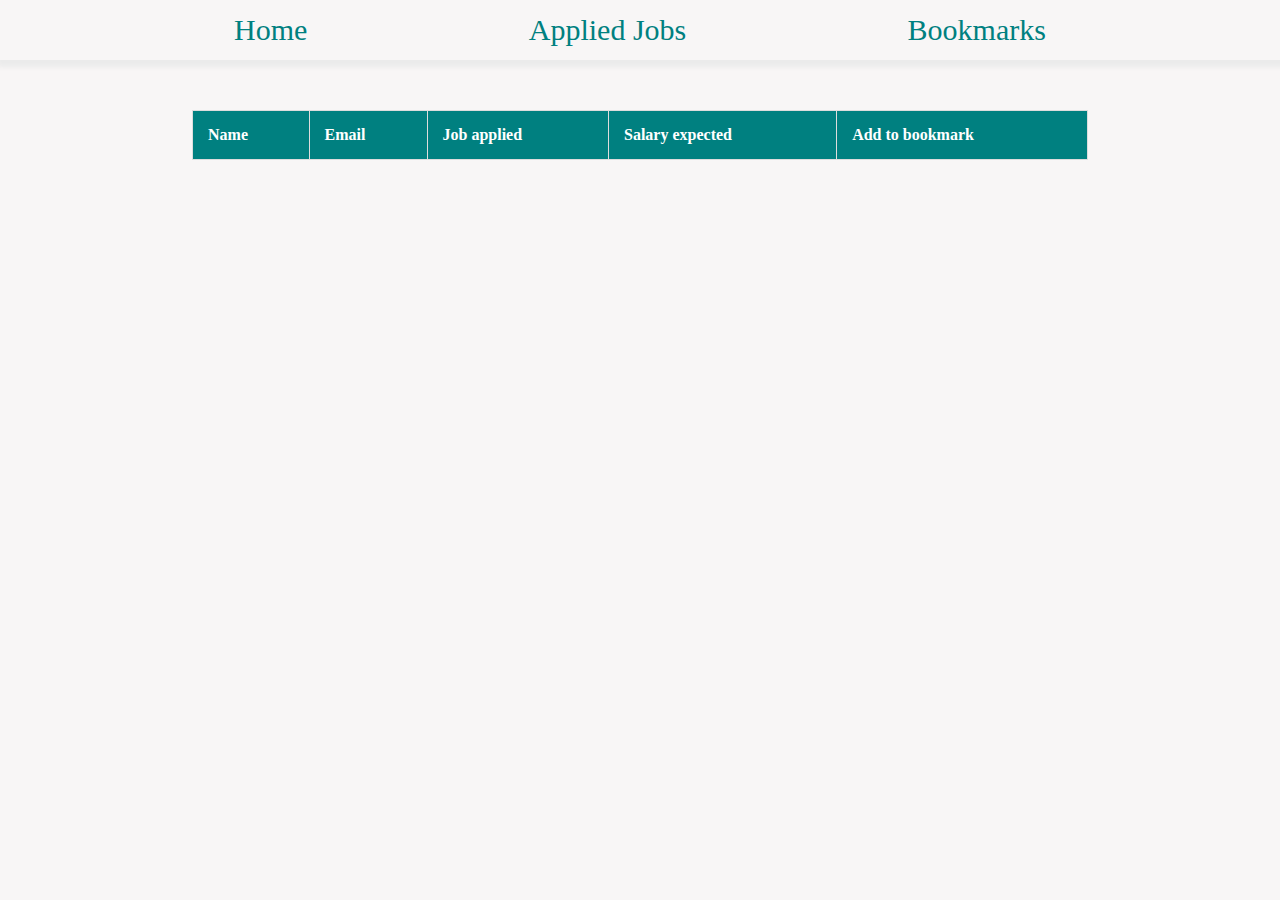
==== Sprint-4/day-3/WE/job App/applied.html @ e208fa9d "Job App" ====
<!DOCTYPE html>
<html lang="en">
  <head>
    <meta charset="UTF-8" />
    <meta http-equiv="X-UA-Compatible" content="IE=edge" />
    <meta name="viewport" content="width=device-width, initial-scale=1.0" />
    <title>Database</title>
    <link rel="stylesheet" href="commonStyles.css" />
  </head>

  <body>
    <div id="links">
      <div><a href="index.html">Home</a></div>
      <div><a href="applied.html">Applied Jobs</a></div>
      <div><a href="bookmark.html">Bookmarks</a></div>
    </div>

    <main>
      <table>
        <thead>
          <tr>
            <th>Name</th>
            <th>Email</th>
            <th>Job applied</th>
            <th>Salary expected</th>
            <th>Add to bookmark</th>
          </tr>
        </thead>
        <tbody id="body">
          <!-- Append your output to tbody -->
        </tbody>
      </table>
    </main>
  </body>
  <script>
    //you need to code here
    var appliedJobData = JSON.parse(localStorage.getItem("jobList"));
    var bookmarkJobData = JSON.parse(localStorage.getItem("bookmarks")) || [];


    var tbody = document.getElementById("body");
    appliedJobData.forEach(element => {
      var tr = document.createElement('tr');
      var name = document.createElement('td');
      name.innerText = element.applicantName;
      var email = document.createElement('td');
      email.innerText = element.applicantEmail;
      var jobApplied = document.createElement('td');
      jobApplied.innerText = element.applicantRole;
      var salaryExpected = document.createElement('td');
      salaryExpected.innerText = element.applicantSalary;
      var bookmark = document.createElement('td');
      bookmark.innerText = "Bookmark";
      bookmark.style.color = 'teal';
      bookmark.style.cursor = 'pointer';
      bookmark.addEventListener('click',function(){
        bookmarkFun(element);
      });

      tr.append(name,email,jobApplied,salaryExpected,bookmark)
      tbody.append(tr);
    });
    function bookmarkFun(element){
      bookmarkJobData.push(element);
      localStorage.setItem('bookmarks',JSON.stringify(bookmarkJobData));
    }
    
  </script>
</html>
---- Sprint-4/day-3/WE/job App/commonStyles.css ----
* {
  margin: 0;
  padding: 0;
  box-sizing: border-box;
}
body {
  background-color: rgb(248, 246, 246);
}
/* Navbar related css */

#links {
  display: flex;
  justify-content: space-evenly;
  padding: 1%;
  box-shadow: 2px 2px 5px 5px rgb(235, 235, 235);
}

#links > div {
  display: flex;
  list-style: none;
}
#links a {
  text-decoration: none;
  color: teal;
  font-size: 30px;
}

table,
td,
th {
  border: 1px solid #ddd;
  text-align: left;
}

table {
  border-collapse: collapse;
  width: 70%;
  margin: auto;
  margin-top: 50px;
}

th,
td {
  padding: 15px;
}

tr > th {
  background-color: teal;
  color: white;
}
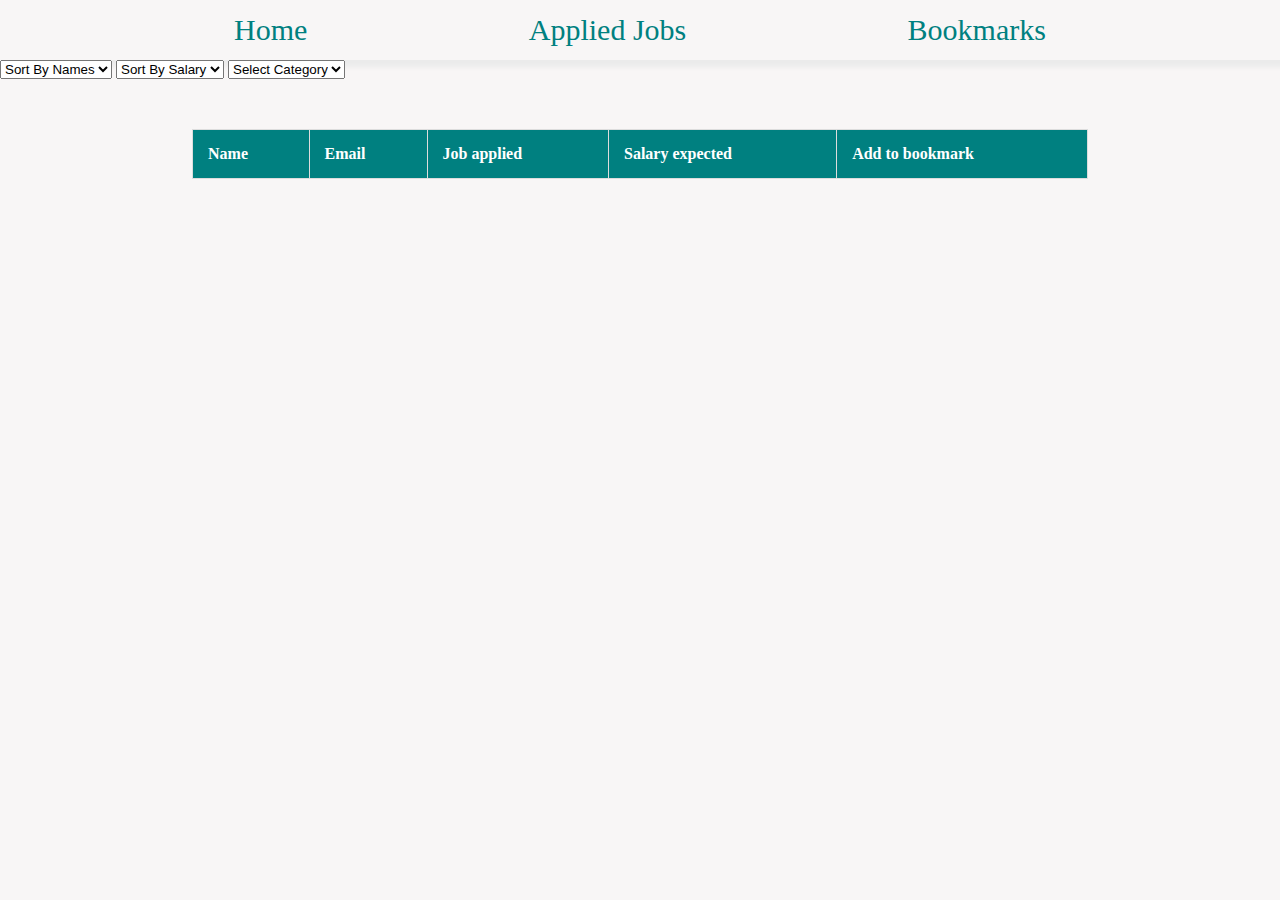
==== commit 855c26a2: "filter and sort functionality added" ====
--- a/Sprint-4/day-3/WE/job App/applied.html
+++ b/Sprint-4/day-3/WE/job App/applied.html
@@ -14,7 +14,25 @@
       <div><a href="applied.html">Applied Jobs</a></div>
       <div><a href="bookmark.html">Bookmarks</a></div>
     </div>
-
+    <!-- sort by names -->
+    <select id="sortByNames">
+      <option value="none">Sort By Names</option>
+      <option value="ASC">Ascending</option>
+      <option value="DSC">Descending</option>
+    </select>
+    <!-- sort by Salary -->
+    <select id="sortBySalary">
+      <option value="none">Sort By Salary</option>
+      <option value="HTL">High To Low</option>
+      <option value="LTH">Low To High</option>
+    </select>
+    <!-- filter by category -->
+    <select id="filter">
+      <option value="none">Select Category</option>
+      <option value="FSD">FSD</option>
+      <option value="Frontend">Frontend</option>
+      <option value="Backend">Backend</option>
+    </select>
     <main>
       <table>
         <thead>
@@ -36,10 +54,16 @@
     //you need to code here
     var appliedJobData = JSON.parse(localStorage.getItem("jobList"));
     var bookmarkJobData = JSON.parse(localStorage.getItem("bookmarks")) || [];
+    var sortByNames = document.querySelector('#sortByNames');
+    var sortBySalary = document.querySelector('#sortBySalary');
+    var filterByCategory = document.querySelector("#filter");
+    
+    DisplayData(appliedJobData); //call display function
 
-
-    var tbody = document.getElementById("body");
-    appliedJobData.forEach(element => {
+    function DisplayData(appliedJobData){ // to display Data of applicant.
+      var tbody = document.getElementById("body");
+      tbody.innerHTML = null;
+      appliedJobData.forEach(function(element){
       var tr = document.createElement('tr');
       var name = document.createElement('td');
       name.innerText = element.applicantName;
@@ -54,16 +78,85 @@
       bookmark.style.color = 'teal';
       bookmark.style.cursor = 'pointer';
       bookmark.addEventListener('click',function(){
-        bookmarkFun(element);
+        bookmarkFun(element); //call bookmark function
       });
 
       tr.append(name,email,jobApplied,salaryExpected,bookmark)
       tbody.append(tr);
     });
-    function bookmarkFun(element){
+    }
+    function bookmarkFun(element){ // to bookmark the applicant.
       bookmarkJobData.push(element);
       localStorage.setItem('bookmarks',JSON.stringify(bookmarkJobData));
     }
     
+    //sort by Names
+    sortByNames.addEventListener('change',nameSort);
+    function nameSort(){
+      let selected = sortByNames.value;
+      if(selected == 'none'){
+        window.location.reload();
+      }
+      if(selected==="ASC"){
+        appliedJobData.sort(function(a,b){
+          var x = a.applicantName;
+          let y = b.applicantName;
+          if(x>y) return 1;
+          if(x<y) return -1;
+          else 0;
+        });
+        DisplayData(appliedJobData);
+      }
+      if(selected==="DSC"){
+        appliedJobData.sort(function(a,b){
+          let x = a.applicantName;
+          let y = b.applicantName;
+          if(x>y) return -1;
+          if(x<y) return 1;
+          else 0;
+        });
+        DisplayData(appliedJobData);
+      }
+    }
+    
+    //sort by Salary
+    sortBySalary.addEventListener('change',salarySort);
+    function salarySort(){
+      let selected = sortBySalary.value;
+      if(selected == 'none'){
+        window.location.reload();
+      }
+      if(selected=='HTL'){
+        appliedJobData.sort(function(a,b){
+          let x = Number(a.applicantSalary);
+          let y = Number(b.applicantSalary);
+          return y-x;
+        });
+        DisplayData(appliedJobData);
+      }
+      if(selected=='LTH'){
+        appliedJobData.sort(function(a,b){
+          let x = Number(a.applicantSalary);
+          let y = Number(b.applicantSalary);
+          return x-y;
+        });
+        DisplayData(appliedJobData);
+      }
+    }
+
+    //filter by category
+    filterByCategory.addEventListener('change',catFilter);
+    function catFilter(){
+      let selected = filterByCategory.value;
+      if(selected == 'none'){
+        DisplayData(appliedJobData);
+      }
+      else{
+        let filteredList = appliedJobData.filter(function(element){
+          return element.applicantRole === selected;
+        });
+        DisplayData(filteredList);
+      }
+    }
   </script>
 </html>
--- a/Sprint-4/day-3/WE/job App/commonStyles.css
+++ b/Sprint-4/day-3/WE/job App/commonStyles.css
@@ -47,4 +47,4 @@
 tr > th {
   background-color: teal;
   color: white;
-}
+}